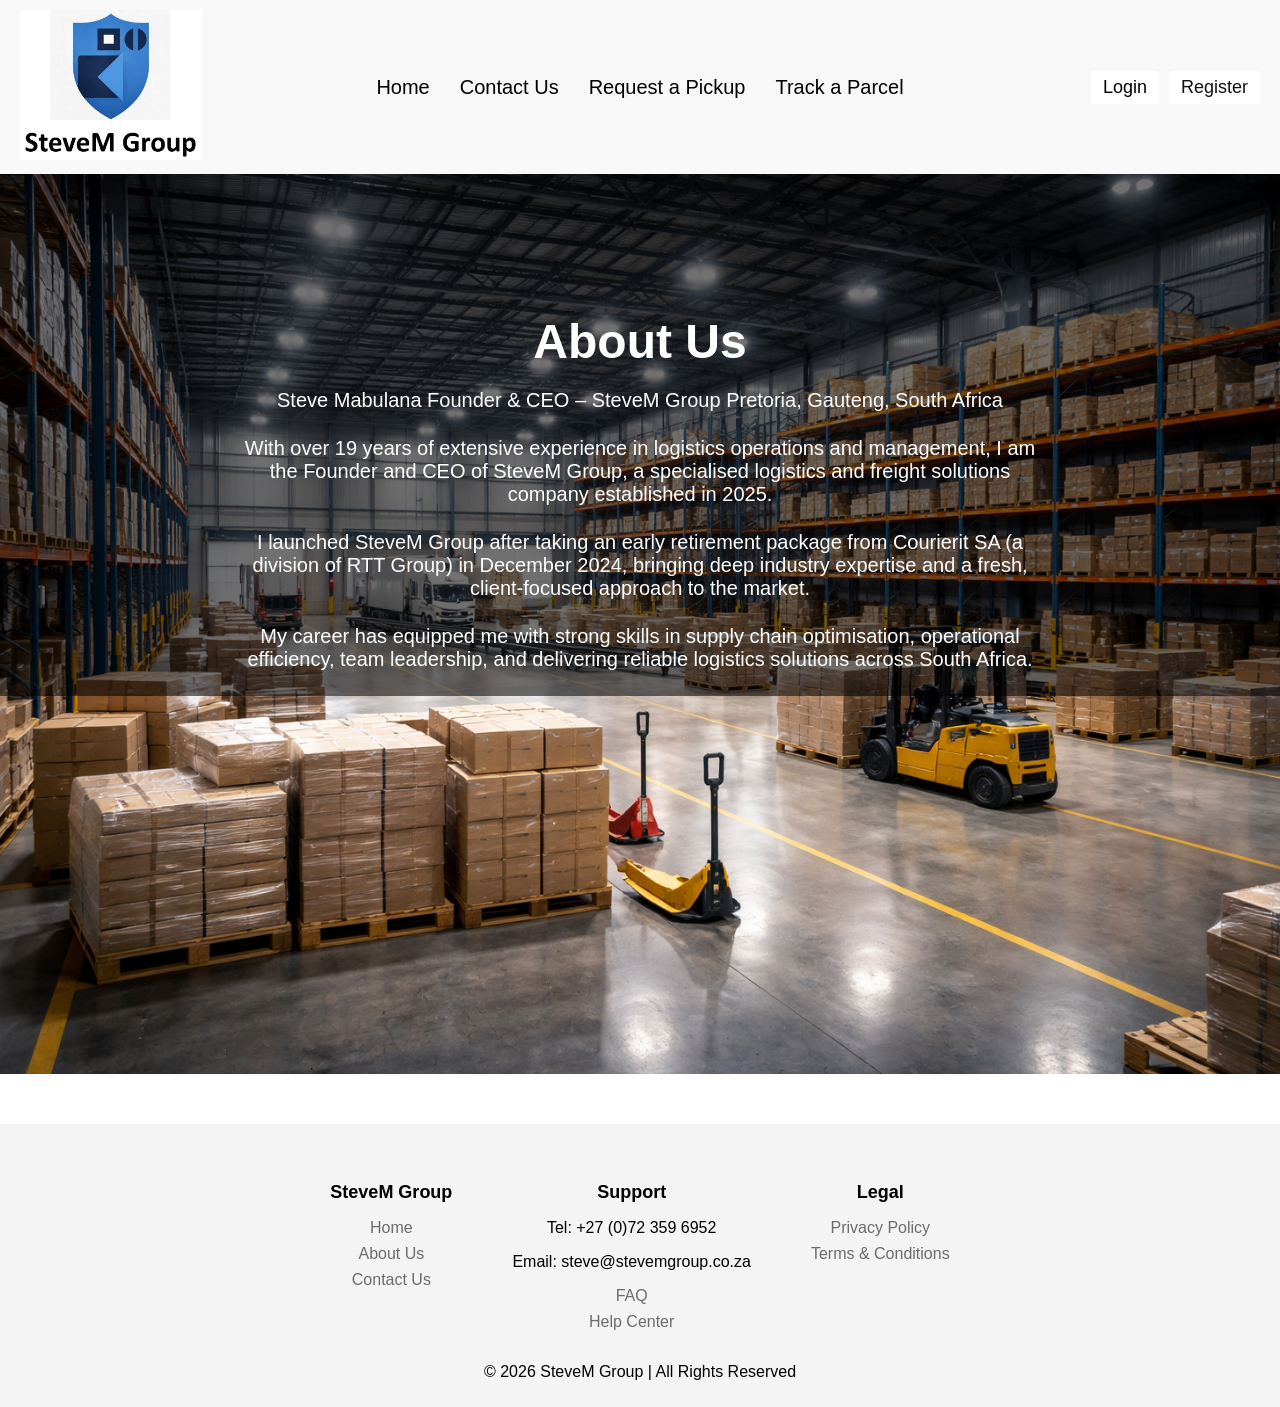
==== about.html @ 20d2ddef "Update about.html" ====
<!DOCTYPE html>
<html lang="en">

<head>
    <meta charset="UTF-8">
    <meta name="viewport" content="width=device-width, initial-scale=1.0">
    <title>SteveM Group</title>
    <link rel="stylesheet" href="abtstyle.css">
</head>

<body>

<header>
    <div class="logo-title">
      <a href="index.html">
        <img src="logo.jpeg" alt="Company Logo">
        </a>
       
    </div>

    <nav>
        <ul>
            <a href="index.html">Home</a>
            <a href="contact.html">Contact Us</a>
            <a href="#pick">Request a Pickup</a>
            <a href="#track">Track a Parcel</a>
        </ul>
    </nav>
    <div class="auth-buttons">
        <a href="#" class="login">Login</a>
        <a href="#" class="register">Register</a>
    </div>
</header>

<section class="hero">
  <div class="hero-overlay">
    <div class="hero-content">
     <h1>About Us</h1>
     <p>Steve Mabulana  
        Founder & CEO – SteveM Group 
        Pretoria, Gauteng, South Africa  
     </p>

     <p>With over 19 years of extensive experience in logistics operations and management, 
      I am the Founder and CEO of SteveM Group,
      a specialised logistics and freight solutions company established in 2025.
     </p>

      <p>
        I launched SteveM Group after taking an early retirement package from Courierit SA (a division of RTT Group) in December 2024,
         bringing deep industry expertise and a fresh, client-focused approach to the market.  
      </p>

      <p>
        My career has equipped me with strong skills in supply chain optimisation, operational efficiency, team leadership, 
        and delivering reliable logistics solutions across South Africa.  
      </p>
    </div>
  </div>
</section>


<footer class="footer">
  <div class="footer-container">
    
    <div class="footer-section">
      <h3>SteveM Group</h3>
      <ul>
        <li><a href="index.html">Home</a></li>
        <li><a href="#">About Us</a></li>
        <li><a href="#services">Contact Us</a></li>
      </ul>
    </div>

    <div class="footer-section">
      <h3>Support</h3>
      <ul>
        <p>Tel: +27 (0)72 359 6952</p>
        <p>Email: steve@stevemgroup.co.za</p>
        <li><a href="#">FAQ</a></li>
        <li><a href="#">Help Center</a></li>
      </ul>
    </div>

    <div class="footer-section">
      <h3>Legal</h3>
      <ul>
        <li><a href="#">Privacy Policy</a></li>
        <li><a href="#">Terms & Conditions</a></li>
      </ul>
    </div>

  </div>

     <p>© 2026 SteveM Group | All Rights Reserved</p>
</footer>

</body>

</html>
---- abtstyle.css ----
body {
 margin: 0;
 font-family: Arial, sans-serif;
 }
html {
    scroll-behavior: smooth;
}
        header {
            position: relative;
            display: flex;
            align-items: center;
            justify-content: space-between; /* pushes content to the left */
            padding: 10px 20px;
            background-color: #f8f8f8;
            color: #ffffff;
        }

        .logo-title {
            display: flex;
            flex-direction: column; /* stack vertically */
            align-items: flex-start; /* align left */
        }

        .logo-title img {
            height: 150px;
            width: auto;
        }

        .logo-title h1 {
            font-size: 22px;
            margin: 5px 0 0 0; /* small space below logo */
            color: black;
        }

/* CENTER: Navigation */
        nav {
            position: absolute;
            left: 50%;
            transform: translateX(-50%);
        }

        nav ul {
            list-style: none;
            display: flex;
            gap: 30px;
            margin: 0;
            padding: 0;
            font-size: 20px;
            text-decoration: none !important;
            
        }

        nav ul li a {
            color: #fff;
            font-size: 16px;
            transition: 0.3s;
            text-decoration: none !important;
        }

        nav a {
            color: #000000;
           text-decoration: none;
        }

        nav ul li a:hover {
            color: #00aaff;
        }

        nav a:hover {
            color: #016da3;
        }

/* RIGHT (Buttons) */
        .auth-buttons {
            flex: 1;
            display: flex;
            justify-content: flex-end;
            gap: 10px;
        }

        .auth-buttons a {
            text-decoration: none;
            padding: 6px 12px;
            border-radius: 4px;
            font-size: 18px;
            transition: 0.3s;
        }

        .login {
            background-color: #ffffff;
            color: #000000;
            
        }

        .login:hover {
            background-color: #ccc;
            color: #111;
        }

        .register {
            background-color: #ffffff;
            color: #111;
        }

        .register:hover {
            background-color: #ccc;
        }

            /* MOBILE */
        @media (max-width: 768px) {
            nav ul {
                gap: 15px;
                font-size: 14px;
            }

            .logo-title h1 {
                font-size: 14px;
            }

            .auth-buttons a {
                padding: 5px 8px;
                font-size: 12px;
            }
        }
      
footer {
    background: #f4f4f4;
    color: rgb(0, 0, 0);
    text-align: center;
    padding: 40px 20px 10px;
    clear: both;
    position: relative;
}

.footer-container {
  display: flex;
  justify-content: center;
  gap: 60px;
  flex-wrap: wrap;
  text-align: center;
}

.footer-section h3 {
  margin-bottom: 15px;
  font-size: 18px;
}

.footer-section ul {
  list-style: none;
  padding: 0;
}

.footer-section ul li {
  margin: 8px 0;
}

.footer-section ul li a {
  color: #6c6c6c;
  text-decoration: none;
  transition: 0.3s;
}

.footer-section ul li a:hover {
  color: #000000;
}

.footer-bottom {
  text-align: center;
  margin-top: 30px;
  border-top: 1px solid #333;
  padding-top: 15px;
  font-size: 14px;
}

/* HERO SECTION */
.hero {
   min-height: 100vh; 
  background: url('ware.png') no-repeat center center/cover;
  align-items: flex-start; /* move content to top */
  margin-bottom: 50px; 
  position: relative;
  display: flex; /* ADD THIS */
}

/* DARK OVERLAY */
.hero-overlay {
  background: rgba(0, 0, 0, 0.55);
  height: 100%;
  width: 100%;
  display: flex;
  align-items: flex-start;
  justify-content: center;
  padding-top: 100px; /* replaces your top:100px */
  text-align: center;
}

/* CONTENT */
.hero-content {
    text-align: center;
    color: white;
    max-width: 800px;
    margin: 0 auto;

}

.hero-content h1 {
  font-size: 48px;
  margin-bottom: 15px;
}

.hero-content p {
  font-size: 20px;
  margin-bottom: 25px;
}

/* BUTTON */
.btn {
  display: inline-block;
  padding: 12px 25px;
  background: #126ba2;
  color: #fff;
  text-decoration: none;
  border-radius: 5px;
  transition: 0.3s;
}

.btn:hover {
  background: #e65c00;
}

#services {
    padding: 60px 0;
    text-align: center;
}

#services-form {
    display: grid;
    grid-template-columns: repeat(auto-fit, minmax(250px, 1fr));
    gap: 25px;
    margin-top: 30px;
}

.card {
    background: #fff;
    padding: 30px 20px;
    border-radius: 12px;
    transition: 0.3s ease;
    box-shadow: 0 5px 15px rgba(0,0,0,0.08);
    border-top: 4px solid #007BFF;
}

/* Text */
.card p {
    font-size: 14px;
    color: #555;
    margin-bottom: 20px;
}

/* Link */
.card a {
    display: inline-block;
    padding: 8px 15px;
    background: #007BFF;
    color: #fff;
    border-radius: 5px;
    text-decoration: none;
}

/* Hover Effect */
.card:hover {
    transform: translateY(-10px);
    box-shadow: 0 10px 25px rgba(0,0,0,0.15);
}

.card:nth-child(1) { border-color: #007BFF; }
.card:nth-child(2) { border-color: #28a745; }
.card:nth-child(3) { border-color: #ff9800; }
.card:nth-child(4) { border-color: #ff0000; }
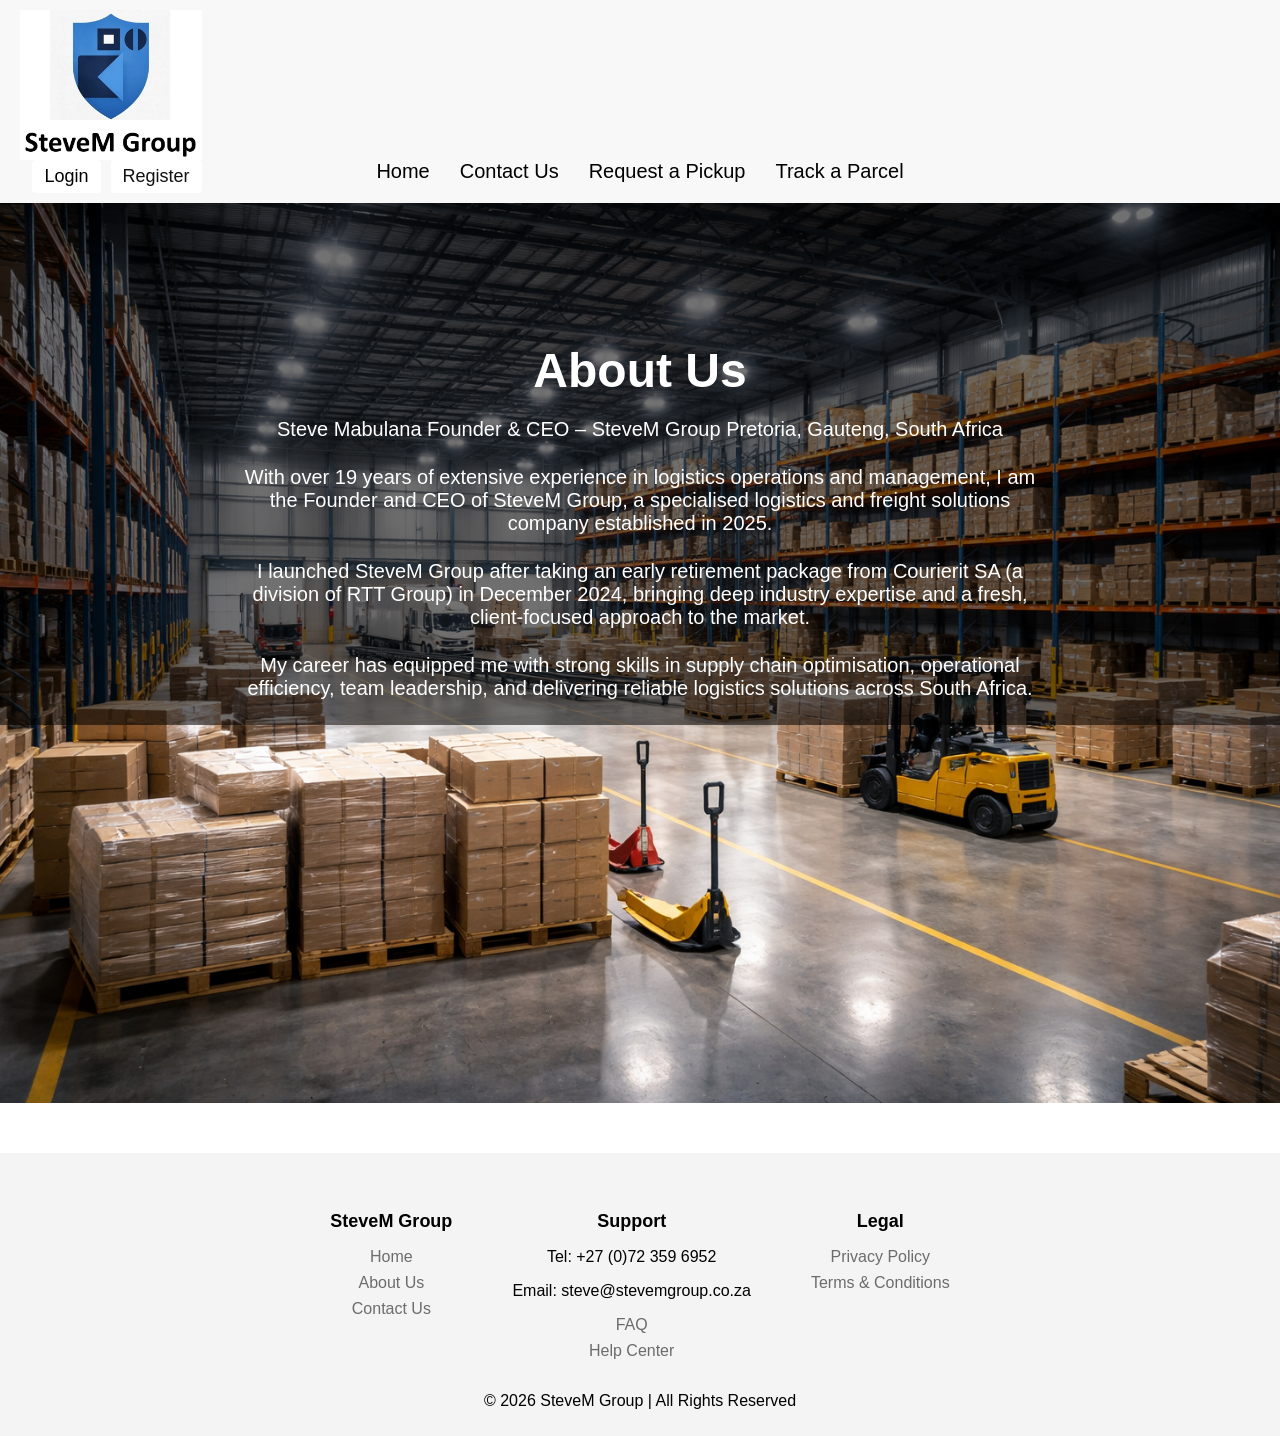
==== commit 873f6c7d: "Update about.html" ====
--- a/about.html
+++ b/about.html
@@ -11,25 +11,29 @@
 <body>
 
 <header>
+<div class="header-container">
     <div class="logo-title">
-      <a href="index.html">
         <img src="logo.jpeg" alt="Company Logo">
-        </a>
-       
+        
     </div>
 
-    <nav>
-        <ul>
-            <a href="index.html">Home</a>
-            <a href="contact.html">Contact Us</a>
-            <a href="#pick">Request a Pickup</a>
-            <a href="#track">Track a Parcel</a>
-        </ul>
-    </nav>
+    <div class="center">
+      <nav>
+          <ul>
+              <a href="index.html">Home</a>
+              <a href="contact.html">Contact Us</a>
+              <a href="#pick">Request a Pickup</a>
+              <a href="#track">Track a Parcel</a>
+          </ul>
+      </nav>
+   </div>
+
     <div class="auth-buttons">
         <a href="#" class="login">Login</a>
         <a href="#" class="register">Register</a>
     </div>
+
+  </div>
 </header>
 
 <section class="hero">
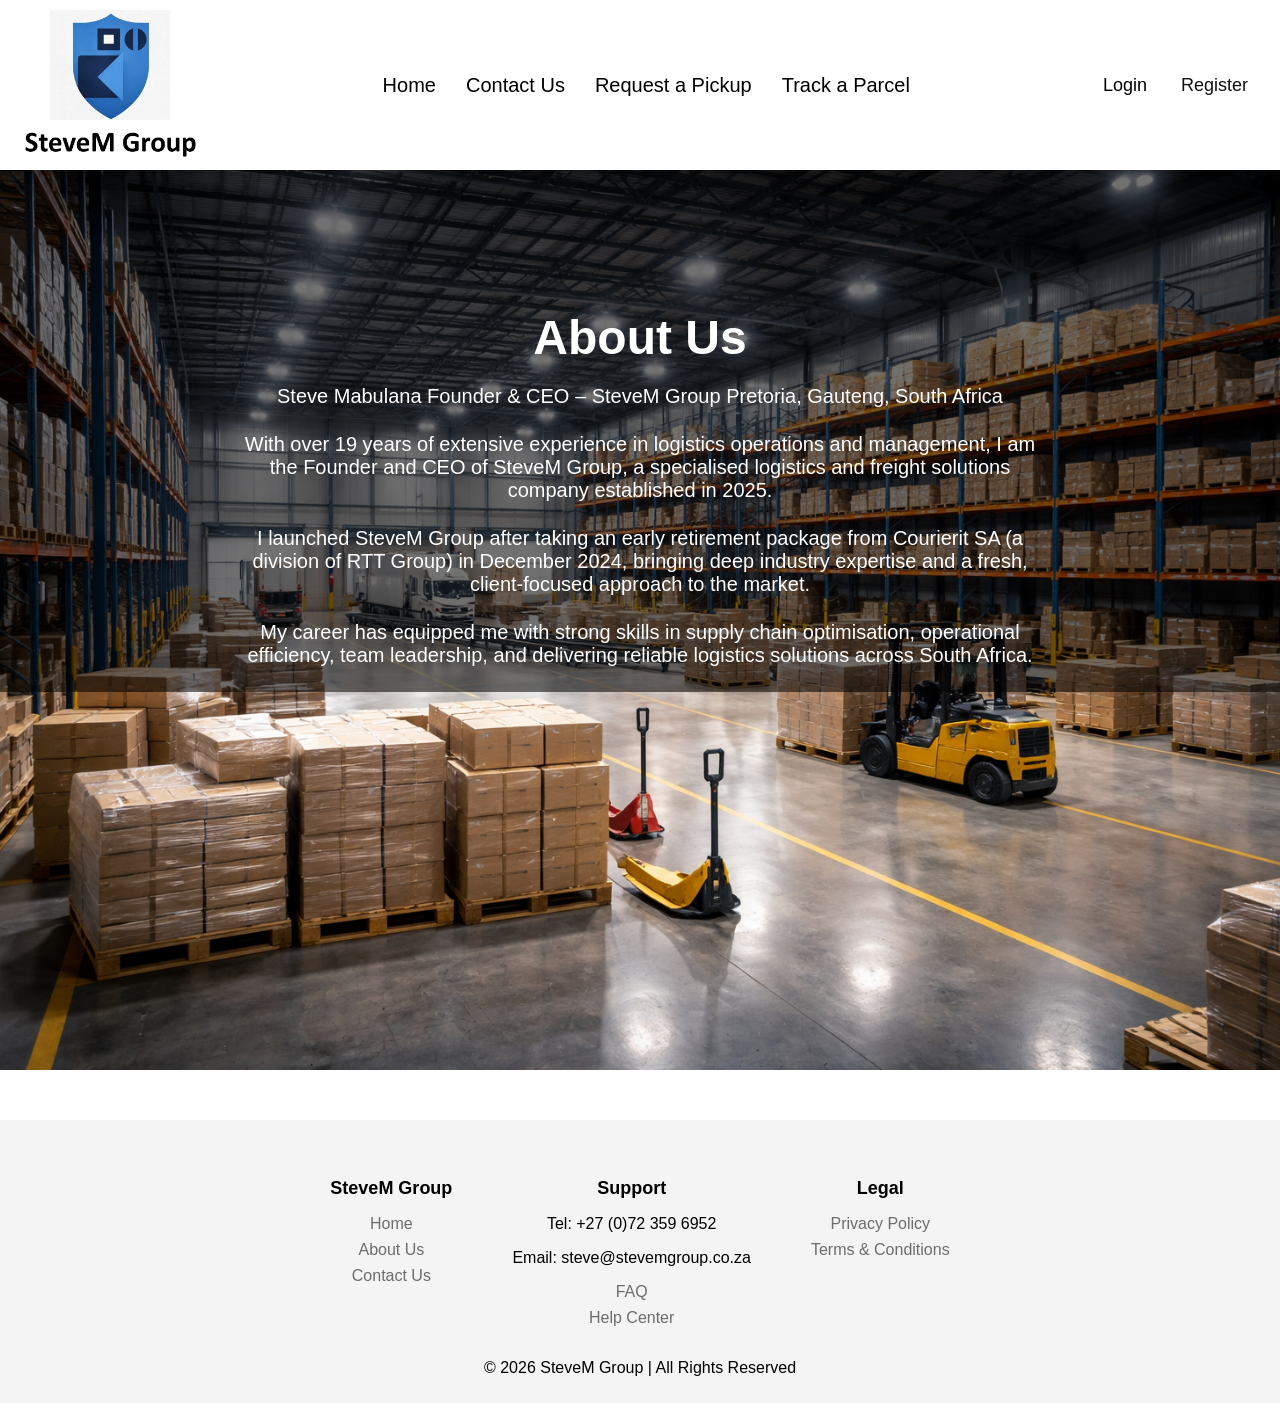
==== commit 1ff46b80: "Fix HTML structure and update footer links" ====
--- a/about.html
+++ b/about.html
@@ -72,7 +72,7 @@
       <ul>
         <li><a href="index.html">Home</a></li>
         <li><a href="#">About Us</a></li>
-        <li><a href="#services">Contact Us</a></li>
+        <li><a href="#contact.html">Contact Us</a></li>
       </ul>
     </div>
 
--- a/abtstyle.css
+++ b/abtstyle.css
@@ -6,13 +6,15 @@
     scroll-behavior: smooth;
 }
         header {
-            position: relative;
-            display: flex;
-            align-items: center;
-            justify-content: space-between; /* pushes content to the left */
-            padding: 10px 20px;
-            background-color: #f8f8f8;
-            color: #ffffff;
+         padding: 10px 20px;
+         background-color: #ffffff;
+         color: #ffffff;
+        }
+
+         .header-container {
+          display: flex;
+          align-items: center;
+          justify-content: space-between;
         }
 
         .logo-title {
@@ -33,10 +35,11 @@
         }
 
 /* CENTER: Navigation */
-        nav {
-            position: absolute;
-            left: 50%;
-            transform: translateX(-50%);
+     .center {
+            flex: 1;
+            display: flex;
+            justify-content: center;
+         
         }
 
         nav ul {
@@ -72,10 +75,8 @@
 
 /* RIGHT (Buttons) */
         .auth-buttons {
-            flex: 1;
-            display: flex;
-            justify-content: flex-end;
-            gap: 10px;
+          display: flex;
+          gap: 10px;
         }
 
         .auth-buttons a {
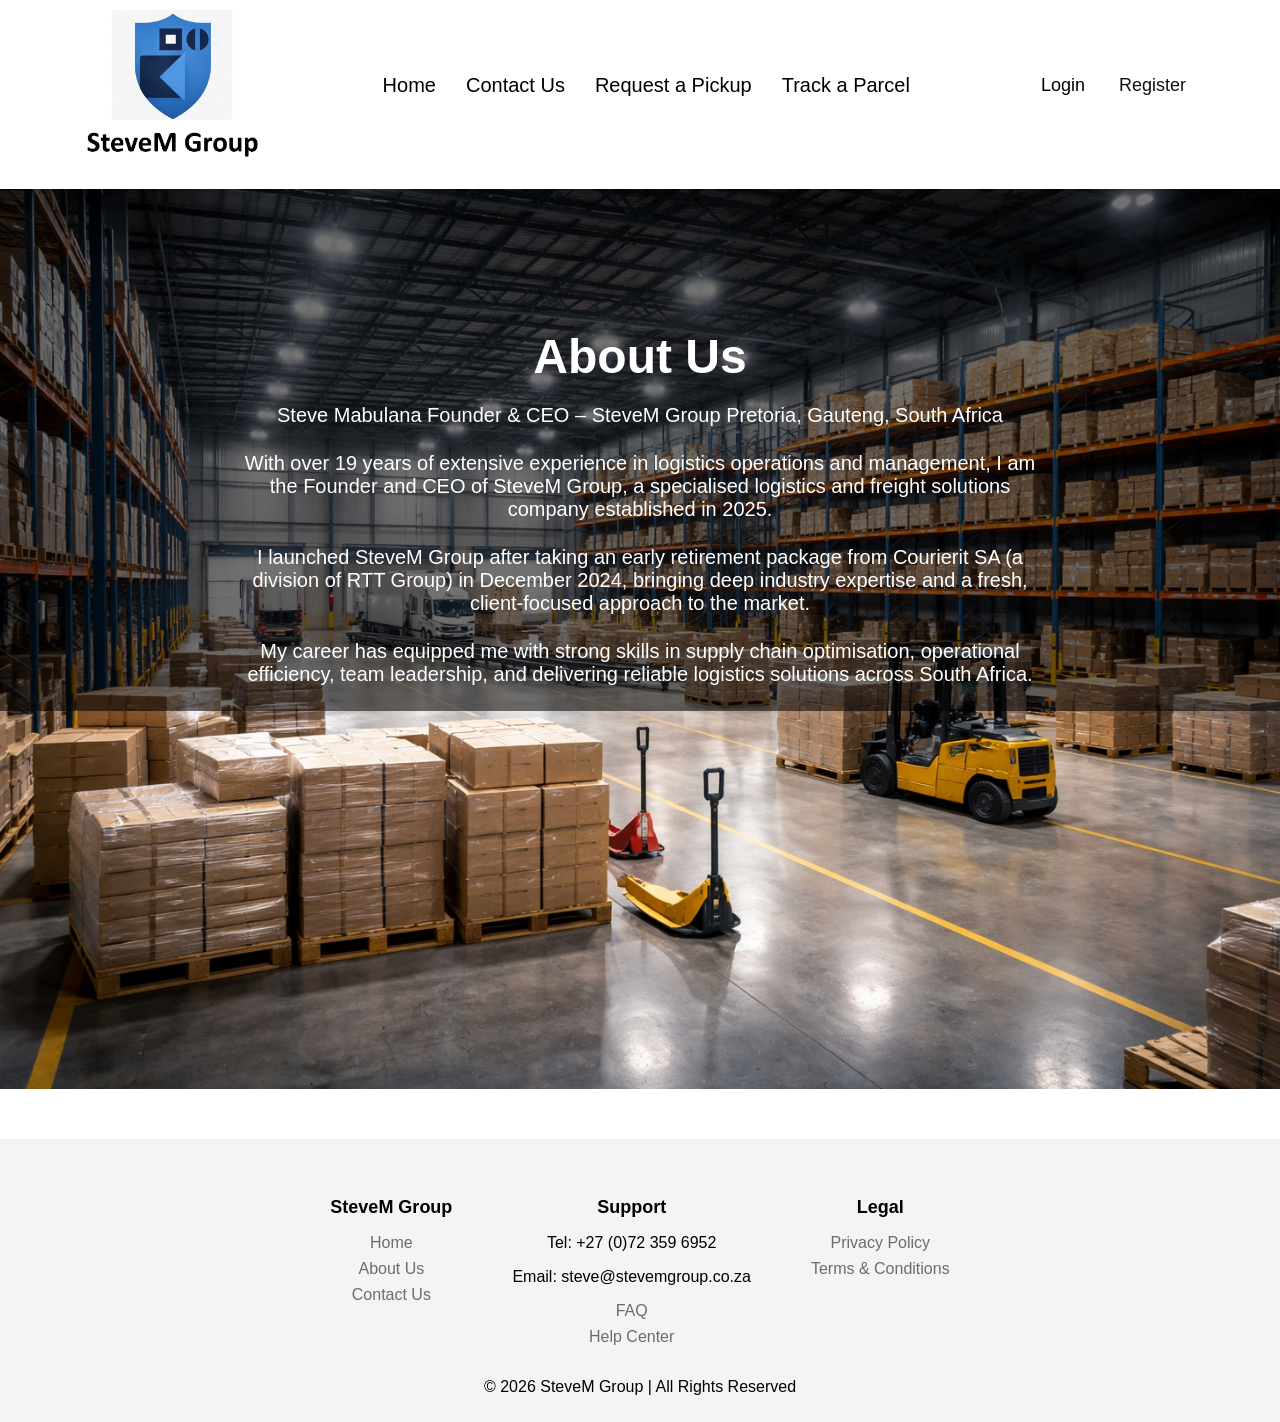
==== commit b4939237: "Implement mobile navigation and update footer links Added a burger menu for mobile navigation and up" ====
--- a/about.html
+++ b/about.html
@@ -18,7 +18,7 @@
     </div>
 
     <div class="center">
-      <nav>
+      <nav id="nav-menu">
           <ul>
               <a href="index.html">Home</a>
               <a href="contact.html">Contact Us</a>
@@ -34,7 +34,23 @@
     </div>
 
   </div>
+
+  </div>
+       <!-- Burger Icon -->
+    <div class="burger" id="burger">
+      ☰
+    </div>
+
 </header>
+
+<script>
+  const burger = document.getElementById("burger");
+  const nav = document.getElementById("nav-menu");
+
+  burger.addEventListener("click", () => {
+    nav.classList.toggle("active");
+  });
+</script>
 
 <section class="hero">
   <div class="hero-overlay">
@@ -72,7 +88,7 @@
       <ul>
         <li><a href="index.html">Home</a></li>
         <li><a href="#">About Us</a></li>
-        <li><a href="#contact.html">Contact Us</a></li>
+        <li><a href="#services">Contact Us</a></li>
       </ul>
     </div>
 
--- a/abtstyle.css
+++ b/abtstyle.css
@@ -15,12 +15,17 @@
           display: flex;
           align-items: center;
           justify-content: space-between;
+          flex-wrap: wrap;
+          width: 90%;
+          max-width: 1200px;
+          margin: 0 auto; /* centers everything */
         }
 
         .logo-title {
             display: flex;
             flex-direction: column; /* stack vertically */
             align-items: flex-start; /* align left */
+
         }
 
         .logo-title img {
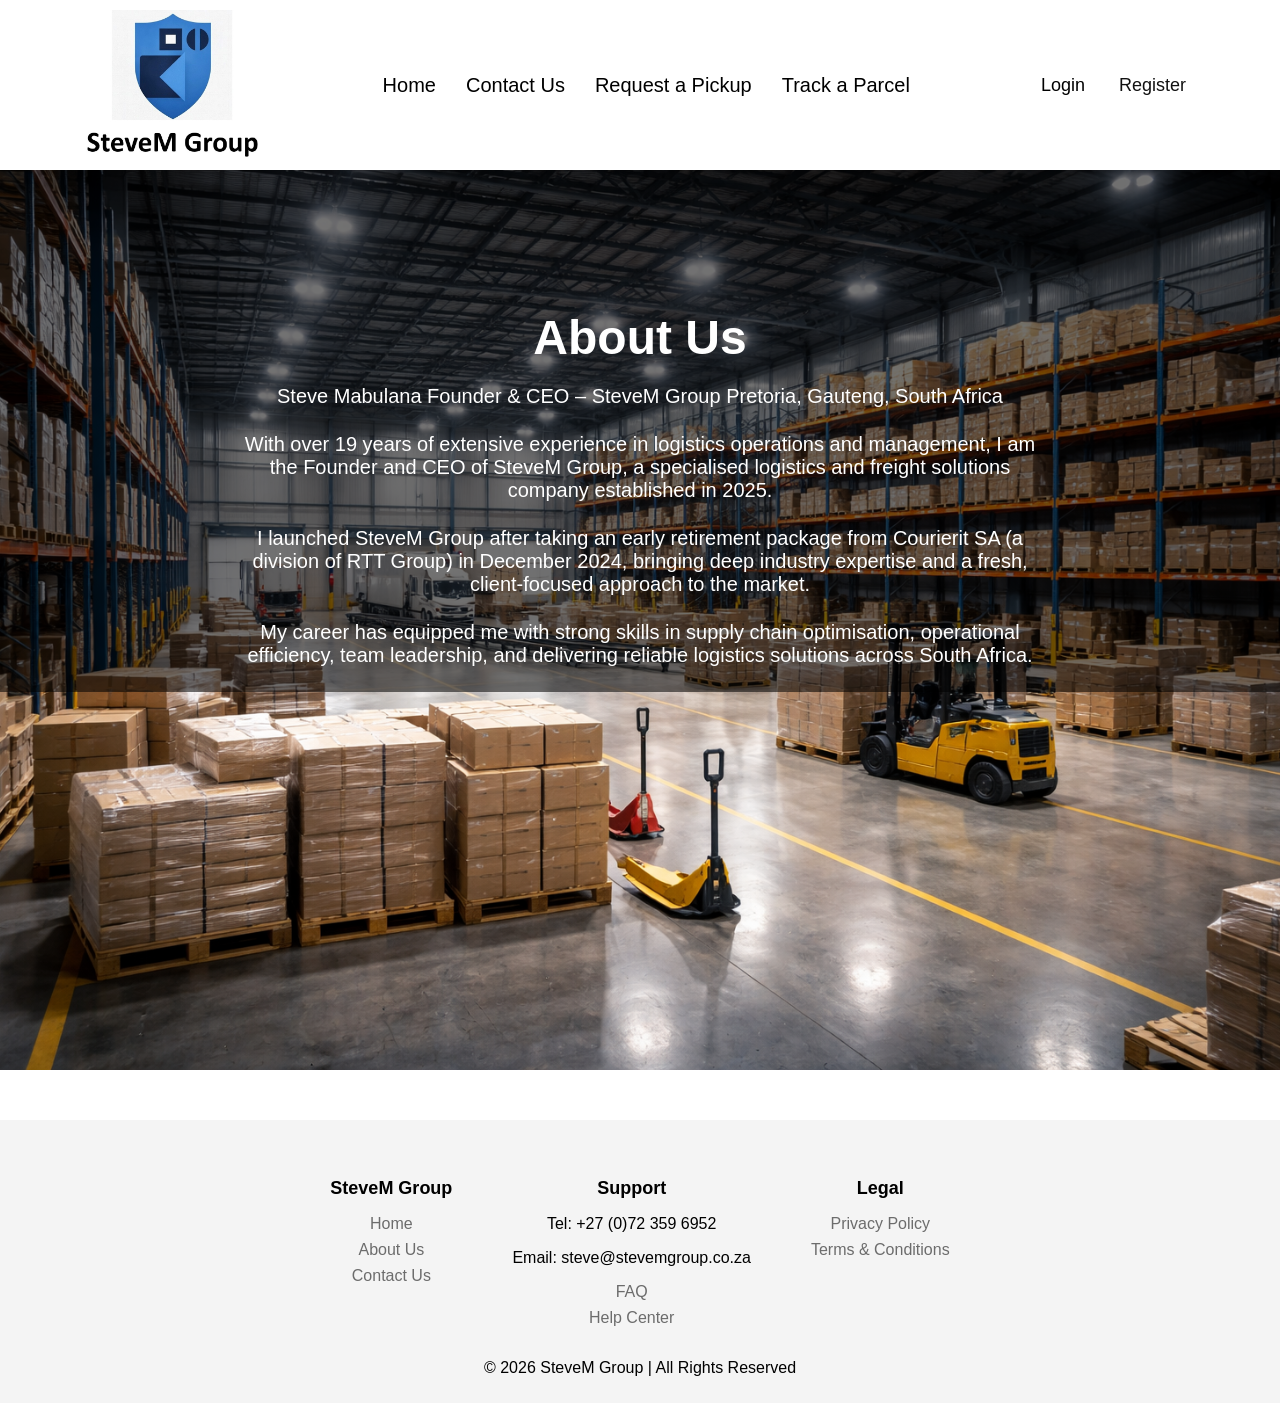
==== commit efa04bf6: "Fix HTML formatting and structure in about.html" ====
--- a/about.html
+++ b/about.html
@@ -88,7 +88,7 @@
       <ul>
         <li><a href="index.html">Home</a></li>
         <li><a href="#">About Us</a></li>
-        <li><a href="#services">Contact Us</a></li>
+        <li><a href="contact.html">Contact Us</a></li>
       </ul>
     </div>
 
--- a/abtstyle.css
+++ b/abtstyle.css
@@ -282,3 +282,47 @@
 .card:nth-child(2) { border-color: #28a745; }
 .card:nth-child(3) { border-color: #ff9800; }
 .card:nth-child(4) { border-color: #ff0000; }
+
+/* Burger hidden on desktop */
+.burger {
+  display: none;
+  font-size: 28px;
+  cursor: pointer;
+}
+
+/* 📱 Tablet & Mobile */
+@media (max-width: 768px) {
+  nav {
+    position: absolute;
+    top: 70px;
+    right: 0;
+    background: transparent;
+    width: 60%;
+    display: none; /* hidden by default */
+  }
+
+  nav ul {
+    flex-direction: column;
+    align-items: center;
+    padding: 20px 0;
+    font-size: 14px;
+  }
+
+  nav ul li {
+    margin: 10px 0;
+  }
+
+  /* Show burger */
+  .burger {
+    display: block;
+    color: #cfcfcf;
+    position: relative;
+    z-index: 1001;
+
+  }
+
+  /* Active menu */
+  nav.active {
+    display: block;
+  }
+}
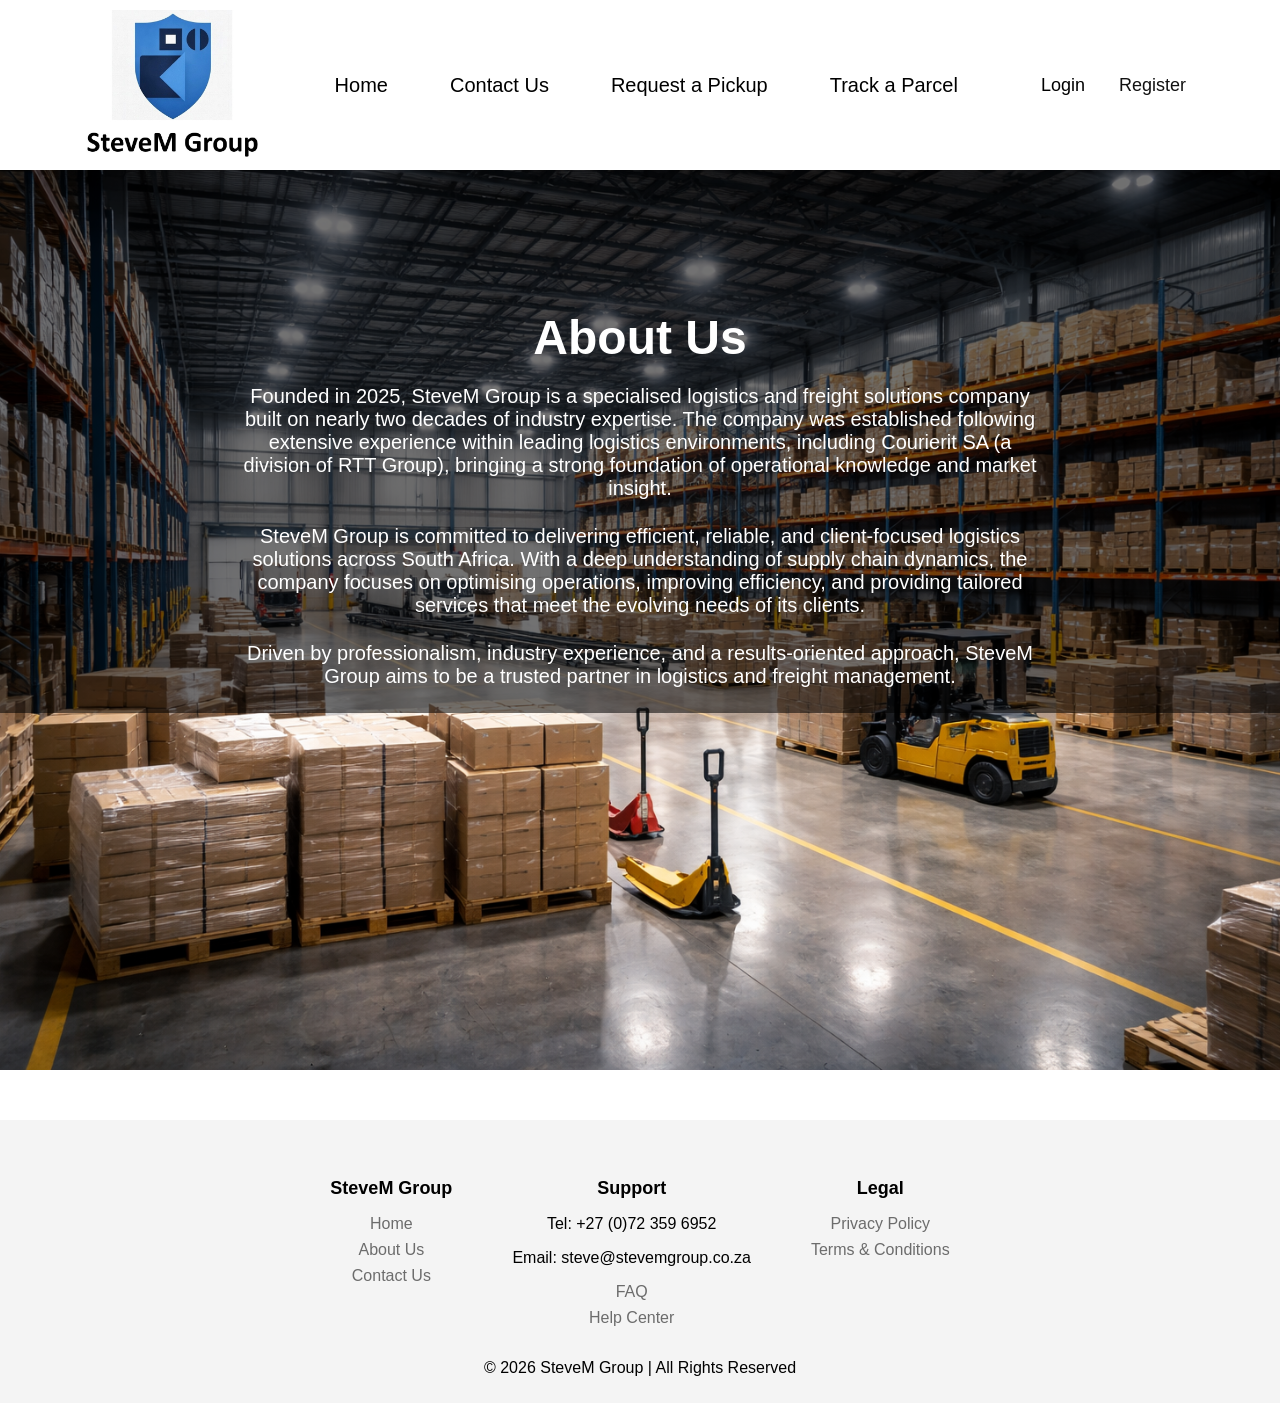
==== commit 792db9d7: "Revise about.html with updated company information Updated content and structure of the about.html f" ====
--- a/about.html
+++ b/about.html
@@ -12,14 +12,14 @@
 
 <header>
 <div class="header-container">
-    <div class="logo-title">
+    <div href="index.html" class="logo-title">
         <img src="logo.jpeg" alt="Company Logo">
         
     </div>
 
     <div class="center">
       <nav id="nav-menu">
-          <ul>
+          <ul class="nav-links" id="nav-links">
               <a href="index.html">Home</a>
               <a href="contact.html">Contact Us</a>
               <a href="#pick">Request a Pickup</a>
@@ -28,52 +28,49 @@
       </nav>
    </div>
 
+ 
+
     <div class="auth-buttons">
         <a href="#" class="login">Login</a>
         <a href="#" class="register">Register</a>
     </div>
 
   </div>
-
-  </div>
        <!-- Burger Icon -->
-    <div class="burger" id="burger">
-      ☰
-    </div>
+<button class="burger" id="burger" aria-label="Toggle navigation">
+    <span></span>
+    <span></span>
+    <span></span>
+  </button>
 
 </header>
 
 <script>
-  const burger = document.getElementById("burger");
-  const nav = document.getElementById("nav-menu");
+const burger = document.getElementById('burger');
+const navLinks = document.getElementById('nav-links');
 
-  burger.addEventListener("click", () => {
-    nav.classList.toggle("active");
-  });
+burger.addEventListener('click', () => {
+  navLinks.classList.toggle('active');
+  burger.classList.toggle('toggle');
+});
 </script>
 
 <section class="hero">
   <div class="hero-overlay">
     <div class="hero-content">
      <h1>About Us</h1>
-     <p>Steve Mabulana  
-        Founder & CEO – SteveM Group 
-        Pretoria, Gauteng, South Africa  
-     </p>
-
-     <p>With over 19 years of extensive experience in logistics operations and management, 
-      I am the Founder and CEO of SteveM Group,
-      a specialised logistics and freight solutions company established in 2025.
+<p>Founded in 2025, SteveM Group is a specialised logistics and freight solutions company built on nearly two decades of industry expertise. 
+      The company was established following extensive experience within leading logistics environments, including Courierit SA   (a division of RTT Group),
+      bringing a strong foundation of operational knowledge and market insight.
      </p>
 
       <p>
-        I launched SteveM Group after taking an early retirement package from Courierit SA (a division of RTT Group) in December 2024,
-         bringing deep industry expertise and a fresh, client-focused approach to the market.  
+        SteveM Group is committed to delivering efficient, reliable, and client-focused logistics solutions across South Africa. With a deep understanding of supply chain dynamics, 
+        the company focuses on optimising operations, improving efficiency, and providing tailored services that meet the evolving needs of its clients.
       </p>
 
       <p>
-        My career has equipped me with strong skills in supply chain optimisation, operational efficiency, team leadership, 
-        and delivering reliable logistics solutions across South Africa.  
+       Driven by professionalism, industry experience, and a results-oriented approach, SteveM Group aims to be a trusted partner in logistics and freight management.  
       </p>
     </div>
   </div>
--- a/abtstyle.css
+++ b/abtstyle.css
@@ -6,9 +6,11 @@
     scroll-behavior: smooth;
 }
         header {
-         padding: 10px 20px;
-         background-color: #ffffff;
-         color: #ffffff;
+          position: relative;
+          padding: 10px 20px;
+          background-color: #ffffff;
+          color: #ffffff;
+          z-index: 1000; /* stays above hero */
         }
 
          .header-container {
@@ -76,6 +78,7 @@
 
         nav a:hover {
             color: #016da3;
+            text-decoration: underline;
         }
 
 /* RIGHT (Buttons) */
@@ -116,7 +119,7 @@
         @media (max-width: 768px) {
             nav ul {
                 gap: 15px;
-                font-size: 14px;
+                font-size: 18px;
             }
 
             .logo-title h1 {
@@ -283,46 +286,62 @@
 .card:nth-child(3) { border-color: #ff9800; }
 .card:nth-child(4) { border-color: #ff0000; }
 
-/* Burger hidden on desktop */
-.burger {
-  display: none;
-  font-size: 28px;
+.burger { 
+  display: none; /* Hidden on desktop */
+  flex-direction: column;
   cursor: pointer;
-}
-
-/* 📱 Tablet & Mobile */
+  background: rgb(25, 102, 190);
+  border: none;
+  position:relative;
+  left: 90px;
+  top: 5px;
+  border-radius: 5px; /* 👈 makes edges rounded */
+  width: 55px;   /* 👈 increased size */
+  height: 35px;  /* 👈 increased size */
+  flex-direction: column;   /* 👈 stack spans vertically */
+  align-items: center;      /* 👈 center horizontally */
+  justify-content: center;  /* 👈 center vertically */
+} 
+
+.nav-links {
+  display: flex;
+  list-style: none;
+}
+
+.nav-links a {
+  color: rgb(0, 0, 0);
+  text-decoration: none;
+  padding: 0 1rem;
+}
+
+
+.burger span {
+  width: 25px;
+  height: 3px;
+  background: white;
+  margin: 2px 0;
+  transition: 0.3s;
+}
+
+/* Responsive Mobile Styles */
 @media (max-width: 768px) {
-  nav {
+  .burger { display: flex; }
+
+  .nav-links {
+    display: none; /* Hide menu by default */
+    flex-direction: column;
     position: absolute;
-    top: 70px;
-    right: 0;
-    background: transparent;
-    width: 60%;
-    display: none; /* hidden by default */
+    left: 0;
+    top:220px;
+    background: #ffffff;
+    width: 200px;
+    padding: 1rem;
   }
 
-  nav ul {
-    flex-direction: column;
-    align-items: center;
-    padding: 20px 0;
-    font-size: 14px;
-  }
-
-  nav ul li {
-    margin: 10px 0;
-  }
-
-  /* Show burger */
-  .burger {
-    display: block;
-    color: #cfcfcf;
-    position: relative;
-    z-index: 1001;
-
-  }
-
-  /* Active menu */
-  nav.active {
-    display: block;
-  }
-}
+  .nav-links.active { display: flex; } /* Show when toggled */
+
+  /* Animate Burger to X */
+  .burger.toggle span:nth-child(1) { transform: rotate(-45deg) translate(-5px, 5px); }
+  .burger.toggle span:nth-child(2) { opacity: 0; }
+  .burger.toggle span:nth-child(3) { transform: rotate(45deg) translate(-5px, -5px); }
+}
